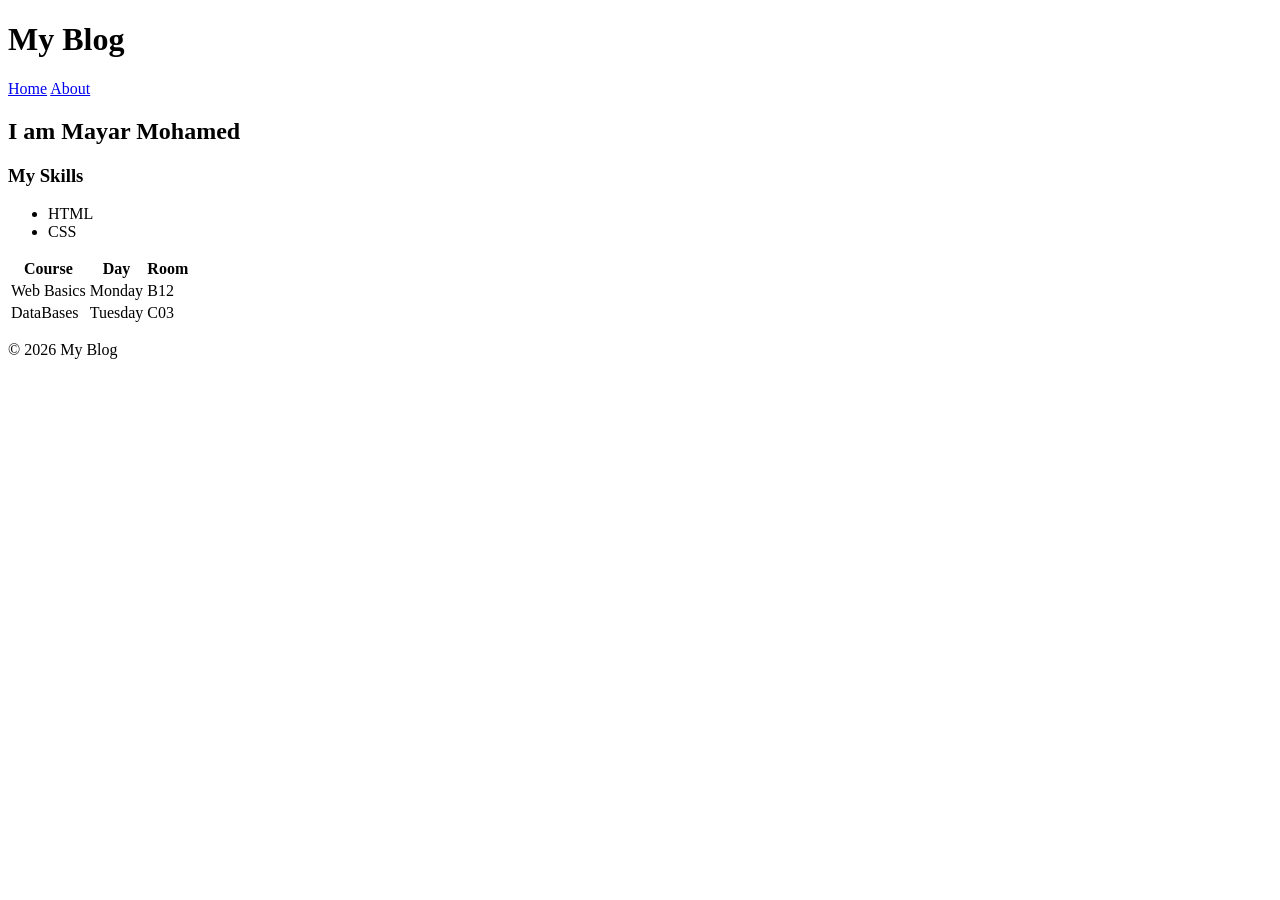
==== about.html @ f4c3ddef "Fix project files and upload" ====
<!doctype html>
<html lang="en">
  <head>
    <meta charset="UTF-8" />
    <meta name="viewport" content="width=device-width, initial-scale=1.0" />
    <title>First Habbda ever</title>
    <link rel="stylesheet" href="css/Stylesheet.css" />
  </head>
  <body>
    <header>
      <h1>My Blog</h1>
      <nav>
        <a href="index.html">Home</a>
        <a href="about.html">About</a>
      </nav>
    </header>
    <main>
      <h2>I am Mayar Mohamed</h2>
      <h3>My Skills</h3>
      <ul>
        <li>HTML</li>
        <li>CSS</li>
      </ul>
      <table>
        <thead>
          <tr>
            <th>Course</th>
            <th>Day</th>
            <th>Room</th>
          </tr>
        </thead>
        <tbody>
          <tr>
            <td>Web Basics</td>
            <td>Monday</td>
            <td>B12</td>
          </tr>
          <tr>
            <td>DataBases</td>
            <td>Tuesday</td>
            <td>C03</td>
          </tr>
        </tbody>
      </table>
    </main>
    <footer>
      <p>&copy; 2026 My Blog</p>
    </footer>
  </body>
</html>
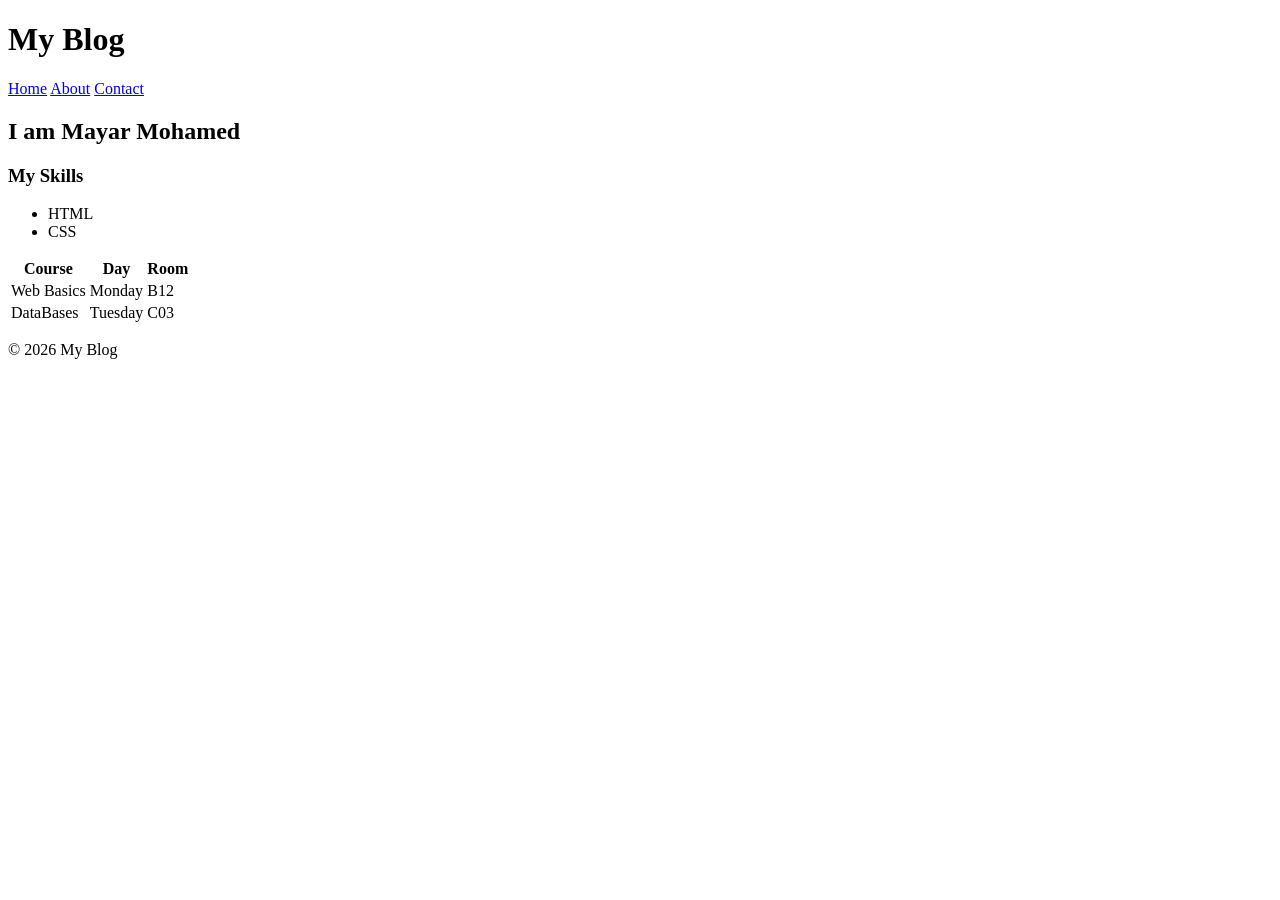
==== commit df859291: "Fix project files and upload" ====
--- a/about.html
+++ b/about.html
@@ -12,6 +12,7 @@
       <nav>
         <a href="index.html">Home</a>
         <a href="about.html">About</a>
+        <a href="contact.html">Contact</a>
       </nav>
     </header>
     <main>
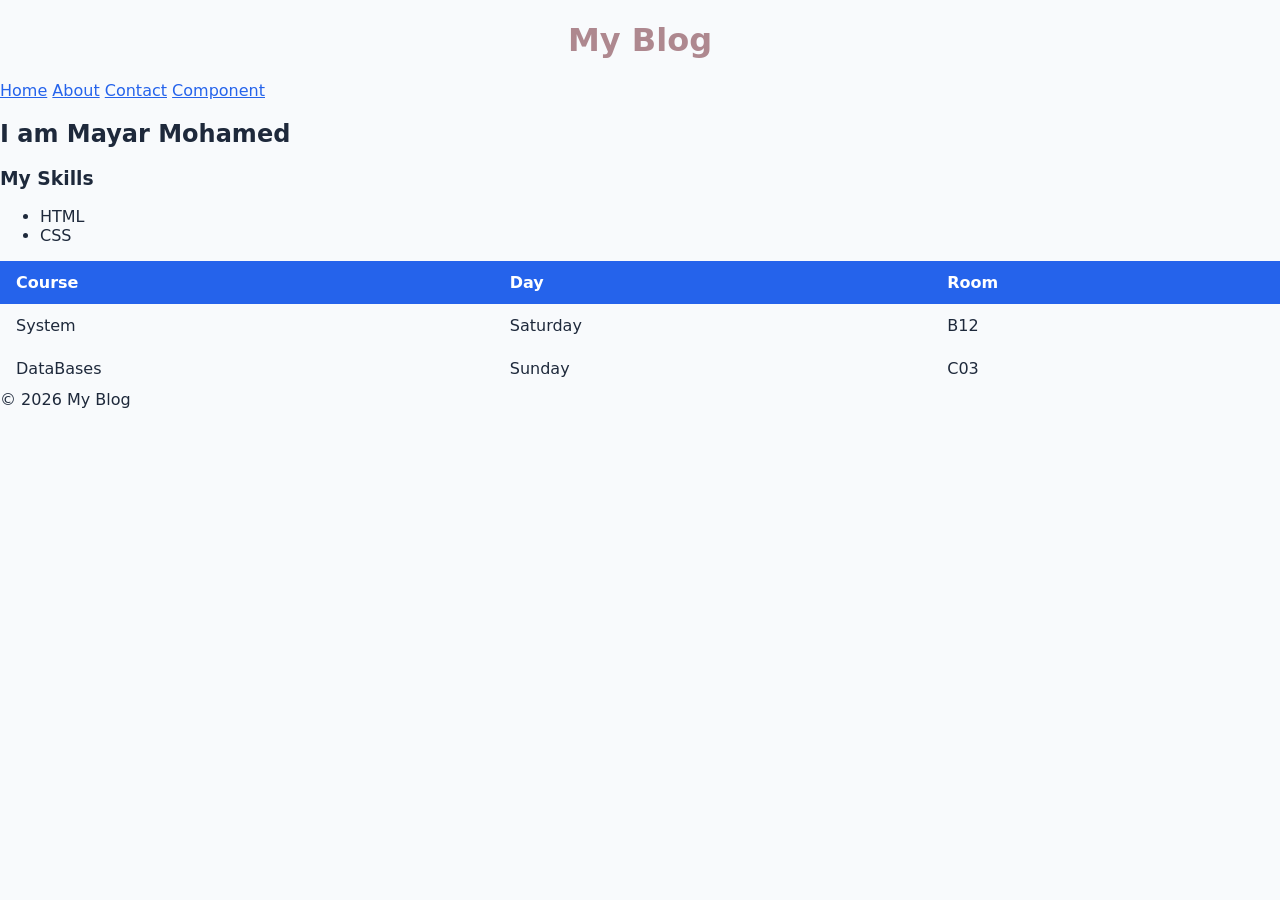
==== commit e461a69a: "Fix project files and upload" ====
--- a/about.html
+++ b/about.html
@@ -3,8 +3,8 @@
   <head>
     <meta charset="UTF-8" />
     <meta name="viewport" content="width=device-width, initial-scale=1.0" />
-    <title>First Habbda ever</title>
-    <link rel="stylesheet" href="css/Stylesheet.css" />
+    <title>about | My Project</title>
+    <link rel="stylesheet" href="css/styleSheet.css" />
   </head>
   <body>
     <header>
@@ -13,6 +13,7 @@
         <a href="index.html">Home</a>
         <a href="about.html">About</a>
         <a href="contact.html">Contact</a>
+        <a href="component.html">Component</a>
       </nav>
     </header>
     <main>
@@ -32,13 +33,13 @@
         </thead>
         <tbody>
           <tr>
-            <td>Web Basics</td>
-            <td>Monday</td>
+            <td>System</td>
+            <td>Saturday</td>
             <td>B12</td>
           </tr>
           <tr>
             <td>DataBases</td>
-            <td>Tuesday</td>
+            <td>Sunday</td>
             <td>C03</td>
           </tr>
         </tbody>
--- a/css/styleSheet.css
+++ b/css/styleSheet.css
@@ -0,0 +1,300 @@
+h1 {
+  color: rgba(89, 6, 20, 0.468);
+  width: 100%;
+  text-align: center;
+}
+body {
+  background-color: rgb(134, 25, 38);
+  color: black;
+}
+/* ==========================================
+   1. CSS Variables & Global Styles (:root)
+   ================================---------- */
+:root {
+  --primary: #2563eb;
+  --primary-dark: #1d4ed8;
+  --bg: #f8fafc;
+  --surface: #ffffff;
+  --text: #1e293b;
+  --muted: #64748b;
+  --border: #e2e8f0;
+  --radius: 8px;
+  --space: 24px;
+}
+
+body {
+  font-family:
+    system-ui,
+    -apple-system,
+    sans-serif;
+  background-color: var(--bg);
+  color: var(--text);
+  margin: 0;
+  box-sizing: border-box;
+}
+
+p {
+  margin: 0 0 1em;
+}
+
+a {
+  color: var(--primary);
+}
+
+.container {
+  max-width: 1100px;
+  margin: 0 auto;
+  padding: 0 var(--space);
+}
+
+/* ==========================================
+2. Navigation = FLEXBOX
+   ================================---------- */
+.site-header {
+  display: flex;
+  justify-content: space-between;
+  align-items: center;
+  flex-wrap: wrap;
+  gap: var(--space);
+  padding: 14px var(--space);
+  background: var(--surface);
+  border-bottom: 1px solid var(--border);
+}
+
+.logo {
+  font-weight: 700;
+  font-size: 1.25rem;
+  color: var(--text);
+  text-decoration: none;
+}
+
+.site-header ul {
+  display: flex;
+  gap: 20px;
+  list-style: none;
+  margin: 0;
+  padding: 0;
+}
+
+.site-header a:not(.logo) {
+  text-decoration: none;
+  color: var(--muted);
+  padding: 4px 0;
+}
+
+.site-header a:not(.logo):hover,
+.site-header a.active {
+  color: var(--primary);
+  border-bottom: 2px solid var(--primary);
+}
+
+/* ==========================================
+3. Hero Section
+   ================================---------- */
+.hero {
+  padding: 64px 0 40px;
+}
+
+.hero p {
+  max-width: 55ch;
+  color: var(--muted);
+  font-size: 1.125rem;
+}
+
+.hero .actions {
+  display: flex;
+  gap: 12px;
+  flex-wrap: wrap;
+  margin-top: 24px;
+}
+
+/* ==========================================
+4. Buttons Styles
+   ================================---------- */
+.btn {
+  display: inline-block;
+  padding: 10px 20px;
+  font: inherit;
+  font-weight: 600;
+  color: #fff;
+  background: var(--primary);
+  border: 2px solid var(--primary);
+  border-radius: var(--radius);
+  text-decoration: none;
+  cursor: pointer;
+  transition:
+    background 0.15s,
+    border-color 0.15s;
+}
+
+.btn:hover:not(:disabled),
+.btn.is-hover {
+  background: var(--primary-dark);
+  border-color: var(--primary-dark);
+}
+
+.btn:focus-visible {
+  outline: 3px solid #93b4f8;
+  outline-offset: 2px;
+}
+
+.btn:disabled {
+  background: #cbd5e1;
+  border-color: #cbd5e1;
+  color: #64748b;
+  cursor: not-allowed;
+}
+
+.btn-outline {
+  background: transparent;
+  color: var(--primary);
+}
+
+.btn-outline:hover:not(:disabled) {
+  background: var(--primary);
+  color: #fff;
+}
+
+/* ==========================================
+5. Cards & Grid Main Content
+   ================================---------- */
+.card {
+  background: var(--surface);
+  border: 1px solid var(--border);
+  border-radius: var(--radius);
+  padding: 24px;
+  box-shadow: 0 1px 3px rgba(15, 23, 42, 0.08);
+}
+
+.card h3 {
+  font-size: 1.25rem;
+}
+
+.card p {
+  color: var(--muted);
+}
+
+.card .btn {
+  margin-top: 4px;
+}
+
+.grid {
+  display: grid;
+  grid-template-columns: repeat(3, 1fr);
+  gap: 24px;
+  padding-bottom: 48px;
+}
+
+.grid .wide {
+  grid-column: 1 / -1;
+}
+
+/* ==========================================
+6. Responsive Table & Components Helpers
+   ================================---------- */
+.table-wrap {
+  overflow-x: auto;
+  border: 1px solid var(--border);
+  border-radius: var(--radius);
+  background: var(--surface);
+}
+
+table {
+  width: 100%;
+  min-width: 520px;
+  border-collapse: collapse;
+}
+
+th,
+td {
+  padding: 12px 16px;
+  text-align: left;
+}
+
+th {
+  background: var(--primary);
+  color: #fff;
+  white-space: nowrap;
+}
+
+tbody tr:nth-child(even) {
+  background: var(--bg);
+}
+
+tbody tr:hover {
+  background: #e0e9fd;
+}
+
+.badge {
+  padding: 2px 10px;
+  border-radius: 999px;
+  font-size: 0.85rem;
+  font-weight: 600;
+  background: #dcfce7;
+  color: #166534;
+}
+
+.badge.off {
+  background: #fee2e2;
+  color: #991b1b;
+}
+
+.section {
+  padding: 32px 0 8px;
+}
+
+.section > h2 {
+  margin-bottom: 16px;
+}
+
+.row {
+  display: flex;
+  flex-wrap: wrap;
+  gap: 16px;
+  align-items: center;
+}
+
+.label {
+  color: var(--muted);
+  font-size: 0.9rem;
+}
+
+.swatches {
+  display: grid;
+  grid-template-columns: repeat(auto-fit, minmax(140px, 1fr));
+  gap: 16px;
+}
+
+.swatch {
+  border: 1px solid var(--border);
+  border-radius: var(--radius);
+  overflow: hidden;
+  background: var(--surface);
+}
+
+.swatch i {
+  display: block;
+  height: 56px;
+}
+
+.swatch code {
+  display: block;
+  padding: 8px 12px;
+  font-size: 0.85rem;
+}
+
+.site-footer {
+  border-top: 1px solid var(--border);
+  padding: 24px 0;
+  color: var(--muted);
+  text-align: center;
+}
+
+/* ==========================================
+7. Responsive Breakpoint (Mobile)
+   ================================---------- */
+@media (max-width: 700px) {
+  .grid {
+    grid-template-columns: 1fr;
+  }
+}
